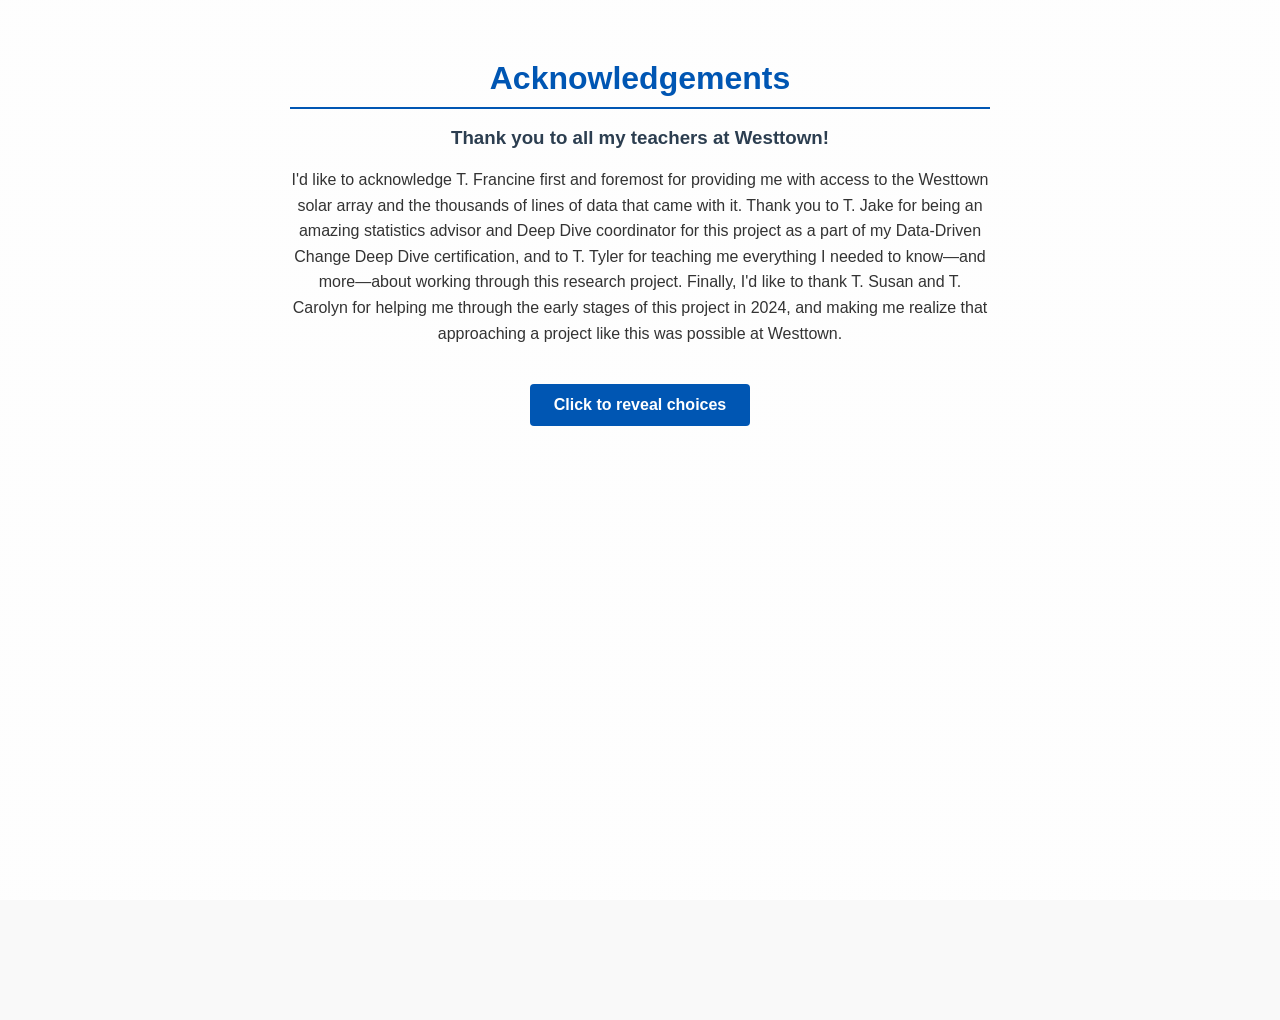
==== acknow.html @ e55bdf67 "Create acknow.html" ====
<!DOCTYPE html>
<html>
<head>
    <title>Machine Learning: Predictive Near-future Solar Generation Using Pattern Recognition</title>
    <link rel="stylesheet" type="text/css" href="style.css">
</head>
<body>
    <h1 class="centered">Acknowledgements</h1> 
    <br>
    <h3 class="centered">Thank you to all my teachers at Westtown!</h3>
    <br>
    <p class="centered">
        I'd like to acknowledge T. Francine first and foremost for providing me with access to the Westtown solar array and the thousands of lines of data that came with it. Thank you to T. Jake for being an amazing statistics advisor and Deep Dive coordinator for this project as a part of my Data-Driven Change Deep Dive certification, and to T. Tyler for teaching me everything I needed to know—and more—about working through this research project. Finally, I'd like to thank T. Susan and T. Carolyn for helping me through the early stages of this project in 2024, and making me realize that approaching a project like this was possible at Westtown.
    </p>
    
    <br>
    
    <div class="centered">
		    <button id="btnreveal" class="strdbtn">
		        Click to reveal choices
		    </button>
		</div>
    
     <div class="linkgrid" ID="linkGrid" style="display: none">
		    <a href="index.html">
		        <img src="[data-uri]">
		        <div class="overlay">Return Home</div>
		    </a>
		    <a href="index.html">
		        <img src="[data-uri]">
		        <div class="overlay">Return Home</div>
		    </a>
	</div>
	
	<script>
		    document.getElementById('btnreveal').addEventListener('click', function() {
		        var grid = document.getElementById('linkGrid');
		        grid.style.display = "";
		        this.style.display = "none";
		    });
	</script>
	
</body>
</html>
---- style.css ----
body {
    font-family: Arial, sans-serif;
    max-width: 700px;
    margin: 40px auto;
    padding: 20px;
    background-color: #f9f9f9;
    color: #333;
    min-height: 100vh;
    background-image:
    linear-gradient(rgba(255, 255, 255, 0.8), rgba(255,255,255, 0.8)), url("https://www.westtown.edu/wp-content/uploads/2026/02/ewc_WesttownSchoolLandscapes1_-22-2048x1365.jpg");
    background-size: cover;
    background-position: center;
    background-attachment: fixed;
}

h1 {
    color: #0056b3;
    border-bottom: 2px solid #0056b3;
    padding-bottom: 10px;
}

h3 {
    color: #2c3e50;
    margin-top: 25px;
}

h4 {
    color: #2c3e50;
    font-size: 14px;
}

p, ul {
    line-height: 1.6;
    font-size: 16px;
}

ul {
    padding-left: 20px;
}

li {
    margin-bottom: 15px;
}

iframe {
    width: 100%;
    height: 450px;
    border: 1px solid #ccc;
    border-radius: 4px;
    margin-top: 10px;
}

img {
    display: block;
    max-width: 200px;
    height: auto;
    margin: 10px 0;
    border: 1px solid #ddd;
    border-radius: 4px;
}

.citation {
    font-size: 12px;
    color: #666;
    word-break: break-all;
    margin-top: -5px;
    margin-bottom: 15px;
}

table {
    width: 100%;
    border-collapse: collapse;
    margin: 15px 0;
    font-size: 16px;
}

th, td {
    border: 1px solid #ddd;
    padding: 12px;
    text-align: left;
}

th {
    background-color: #0056b3;
    color: white;
}

.centered {
    text-align: center;
    display: flex;
    flex-direction: column;
    align-items: center;
    justify-content: center;
    margin: 0 auto;
}

.overlay {
    position: absolute;
    bottom: 0;
    left: 0;
    width: 100%;
    background: rgba(0, 0, 0, 0.65);
    color: #ffffff;
    text-align: center;
    padding: 12px 5px;
    font-size: 16px;
    font-weight: bold;
    box-sizing:; border-box;
    transition: background-color 0.3s ease;
}

a {
    color: #0056b3;
    text-decoration: none;
}

a:hover {
    text-decoration: underline;
}

.linkgrid {
    display: flex;
    flex-wrap: wrap;
    justify-content: space-between;
    margin: 25px auto;
}

.linkgrid a {
    position: relative;
    display: block;
    width: 48%;
    margin-bottom: 4%;
    text-decoration: none;
    overflow: hidden;
}

.linkgrid img {
    width: 100%;
    max-width: 100%;
    height: auto;
    display: block;
    transition: transform 0.3s  ease, box-shadow 0.2s ease;
}

.linkgrid a:hover img {
    transform: scale(1.04);
    box-shadow: 0 5px 15px rgba(0, 0, 0, 0.1);
}
.linkgrid a:hover .overlay {
    background: rgba(0, 86, 179, 0.45);
}

.strdbtn {
    padding: 12px 24px; 
    font-size: 16px; 
    font-weight: bold; 
    background-color: #0056b3; 
    color: white; 
    border: none; 
    border-radius: 4px; 
    cursor: pointer; 
    margin: 20px 0;
}
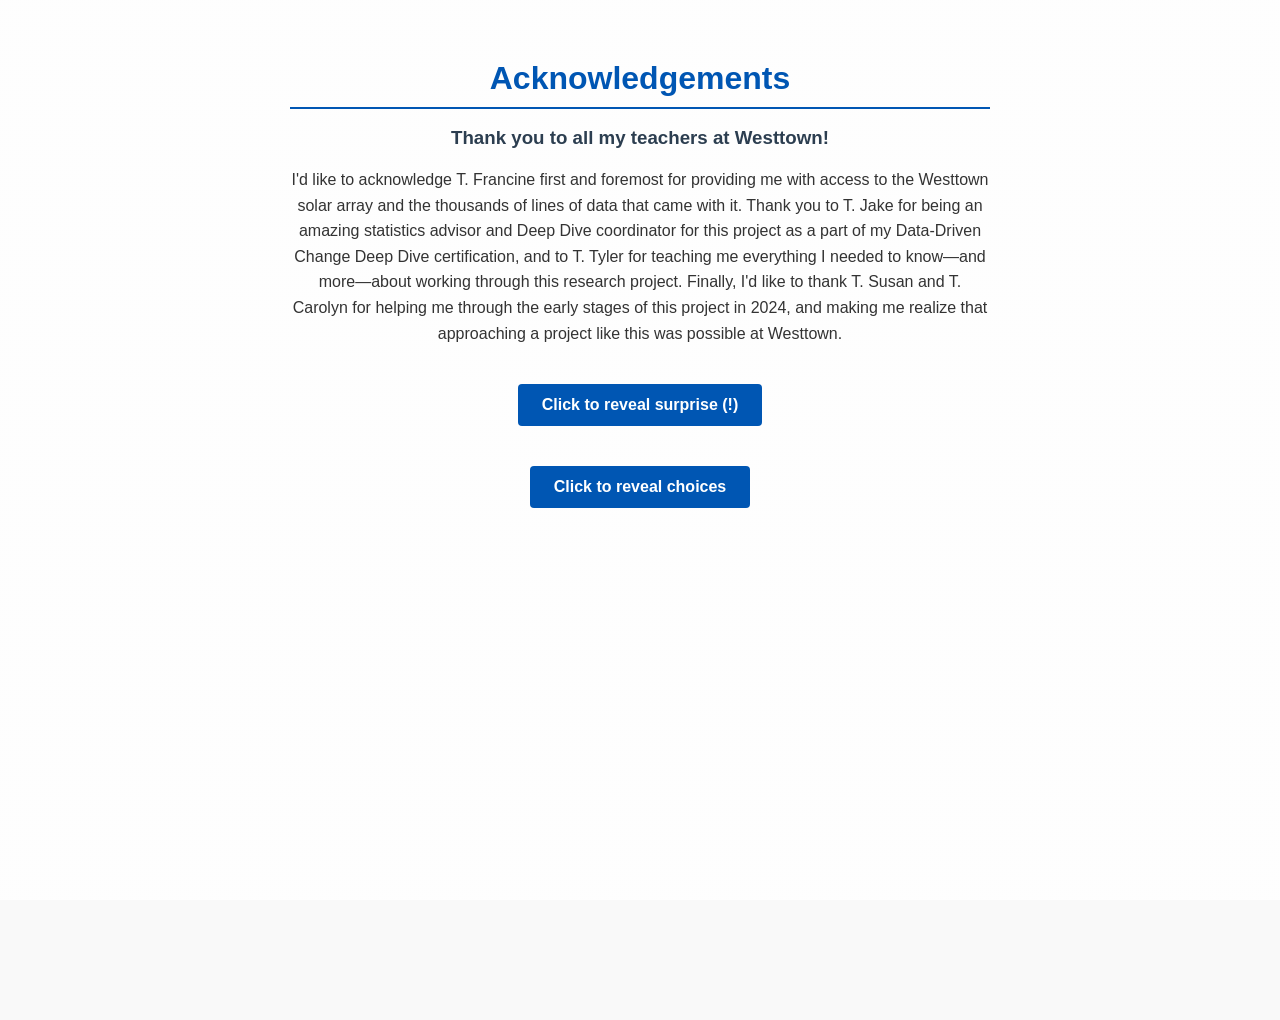
==== commit ac50ca2e: "Update acknow.html" ====
--- a/acknow.html
+++ b/acknow.html
@@ -16,10 +16,22 @@
     <br>
     
     <div class="centered">
+		    <button id="btnreveal2" class="strdbtn">
+		        Click to reveal surprise (!)
+		    </button>
+	</div>
+    
+    <div class="linkgrid" ID="surprise" style="display: none">
+		    <h3 class="centered">
+		        Surprise!!! <br> The Scientific Research presentations will be held in the WCR at 4:00 today! Come see presentations on the latest autonomous lake research by Fernanda Paredes, and near-future predictions on solar energy using machine learning by me (Quinlan)!
+		    </h3>
+	</div>
+    
+    <div class="centered">
 		    <button id="btnreveal" class="strdbtn">
 		        Click to reveal choices
 		    </button>
-		</div>
+	</div>
     
      <div class="linkgrid" ID="linkGrid" style="display: none">
 		    <a href="index.html">
@@ -40,5 +52,13 @@
 		    });
 	</script>
 	
+	<script>
+		    document.getElementById('btnreveal2').addEventListener('click', function() {
+		        var grid = document.getElementById('surprise');
+		        grid.style.display = "";
+		        this.style.display = "none";
+		    });
+	</script>
+	
 </body>
 </html>
